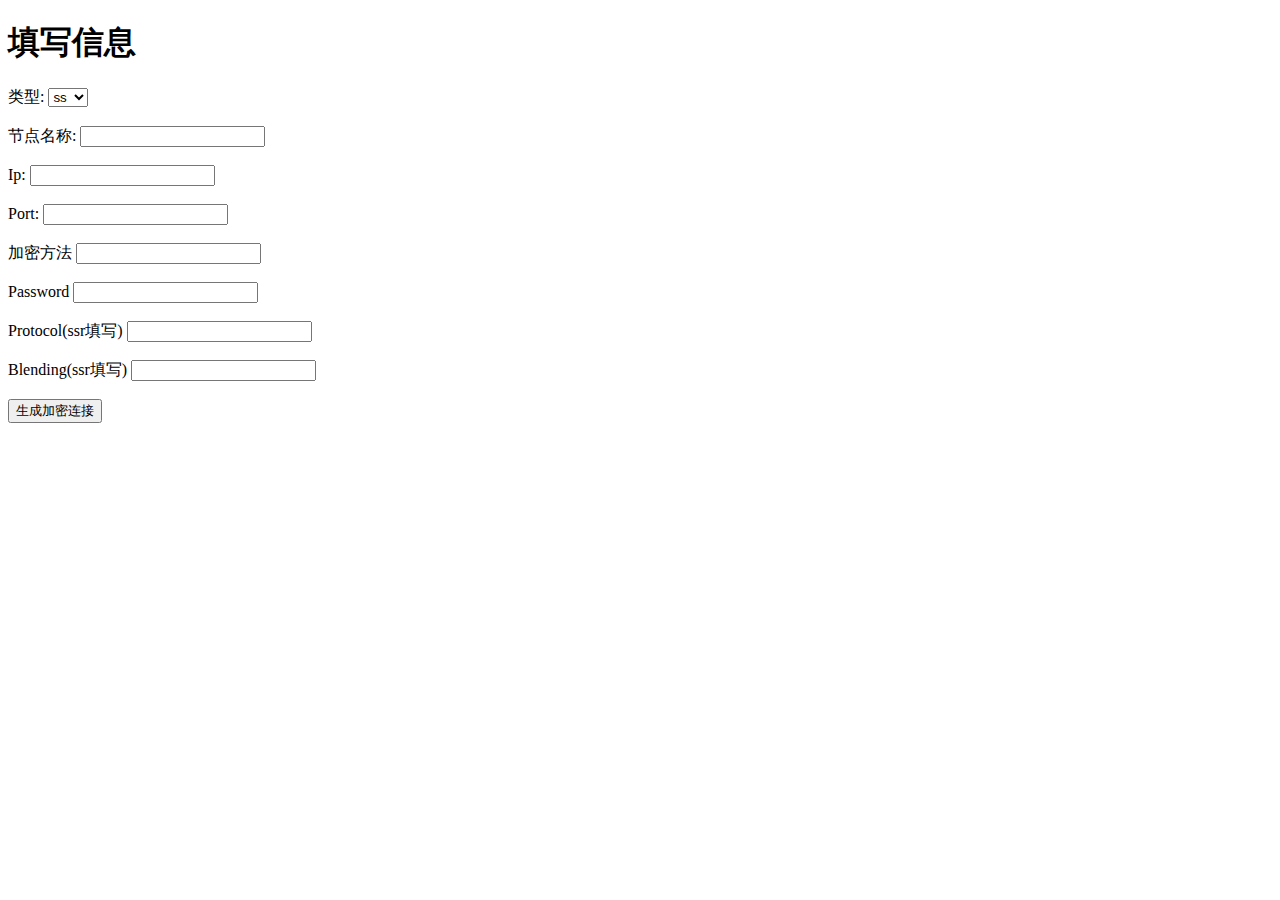
==== templates/index.html @ caa1706b "扩展" ====
<!DOCTYPE html>
<html>

<head>
    <meta charset="UTF-8">
    <title>加密连接生成</title>
</head>

<body>
<h1>填写信息</h1>
<form action="/generate-url" method="POST">
    <label for="linkType">类型:</label>
    <select id="linkType" name="linkType">
        <option value="ss">ss</option>
        <option value="ssr">ssr</option>
    </select>
    <br><br>

    <label for="name">节点名称:</label>
    <input type="text" id="name" name="name"><br><br>

    <label for="ip">Ip:</label>
    <input type="text" id="ip" name="ip"><br><br>

    <label for="port">Port:</label>
    <input type="text" id="port" name="port"><br><br>

    <label for="me">加密方法</label>
    <input type="text" id="me" name="method"><br><br>

    <label for="password">Password</label>
    <input type="password" id="password" name="password"><br><br>

    <label for="protocol">Protocol(ssr填写)</label>
    <input type="text" id="protocol" name="protocol"><br><br>

    <label for="blending">Blending(ssr填写)</label>
    <input type="text" id="blending" name="blending"><br><br>

    <input type="submit" value="生成加密连接">
</form>
</body>

</html>
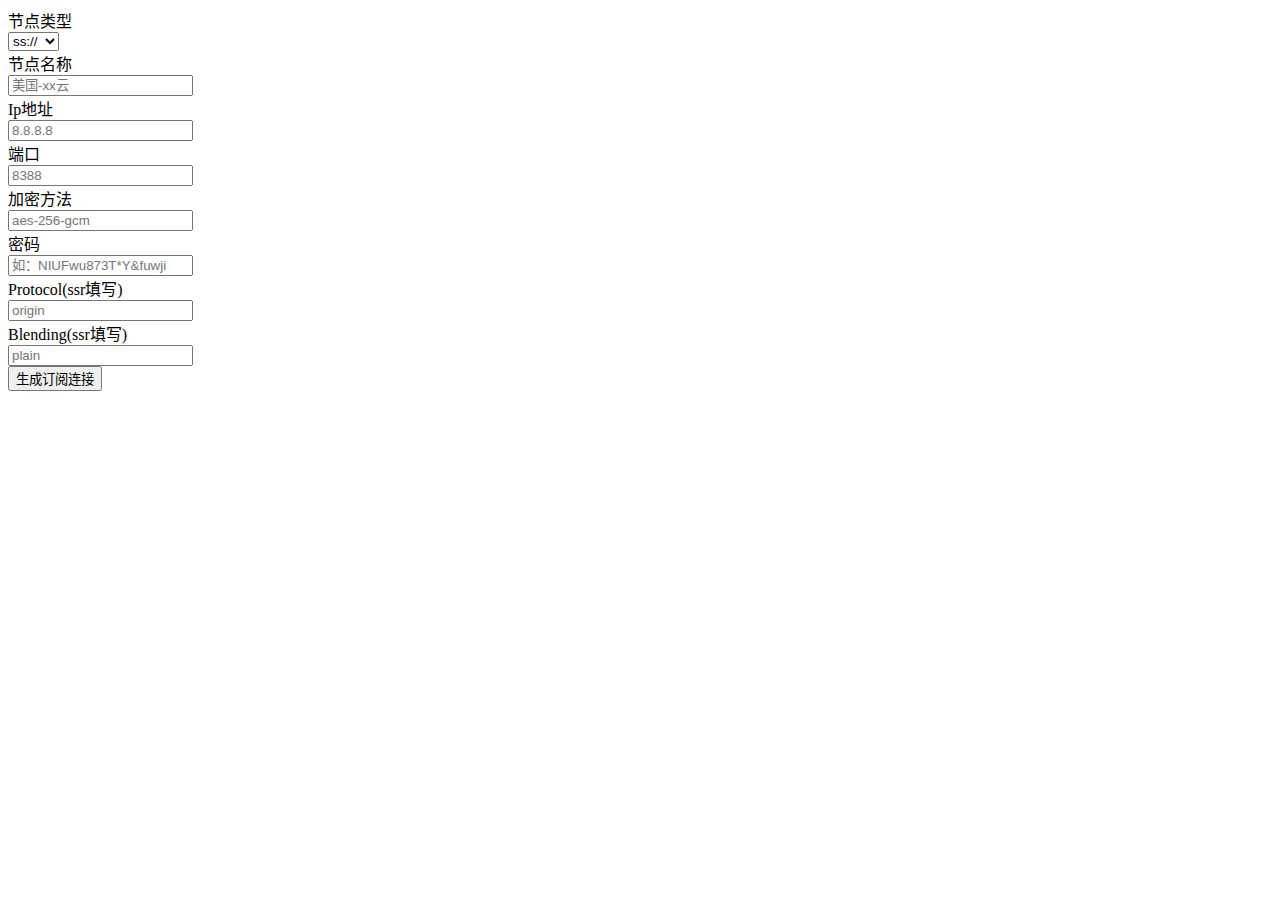
==== commit 89aecd42: "Merge f4cdd9511356dd2920e7b3b99545b4ec66344f18 into d213ab3314511d5bc1c3a33f2c53f8ece20a6137" ====
--- a/templates/index.html
+++ b/templates/index.html
@@ -1,44 +1,92 @@
 <!DOCTYPE html>
-<html>
-
+<html lang="zh-cn">
 <head>
     <meta charset="UTF-8">
-    <title>加密连接生成</title>
+    <title>配置生成</title>
+    <link href="https://cdn.bootcdn.net/ajax/libs/spectre.css/0.5.9/spectre.min.css" rel="stylesheet">
 </head>
+<body>
+<div class="column col-9 col-sm-12">
+    <form class="form-horizontal" action="/generate-url" method="post">
+        <div class="form-group">
+            <div class="col-3 col-sm-12">
+                <label class="form-label" for="linkType">节点类型</label>
+            </div>
+            <div class="col-9 col-sm-12">
+                <select class="form-select" name="linkType" id="linkType">
+                    <option value="ss">ss://</option>
+                    <option value="ssr">ssr://</option>
+                </select>
+            </div>
+        </div>
+        <div class="form-group">
+            <div class="col-3 col-sm-12">
+                <label class="form-label" for="input-example-4">节点名称</label>
+            </div>
+            <div class="col-9 col-sm-12">
+                <input class="form-input" name="name" id="input-example-4" type="text" placeholder="美国-xx云">
+            </div>
+        </div>
+        <div class="form-group">
+            <div class="col-3 col-sm-12">
+                <label class="form-label" for="input-example-5">Ip地址</label>
+            </div>
+            <div class="col-9 col-sm-12">
+                <input class="form-input" id="input-example-5" name="ip" placeholder="8.8.8.8">
+            </div>
+        </div>
 
-<body>
-<h1>填写信息</h1>
-<form action="/generate-url" method="POST">
-    <label for="linkType">类型:</label>
-    <select id="linkType" name="linkType">
-        <option value="ss">ss</option>
-        <option value="ssr">ssr</option>
-    </select>
-    <br><br>
+        <div class="form-group">
+            <div class="col-3 col-sm-12">
+                <label class="form-label" for="input-example-6">端口</label>
+            </div>
+            <div class="col-9 col-sm-12">
+                <input class="form-input" id="input-example-6" name="port" placeholder="8388">
+            </div>
+        </div>
 
-    <label for="name">节点名称:</label>
-    <input type="text" id="name" name="name"><br><br>
+        <div class="form-group">
+            <div class="col-3 col-sm-12">
+                <label class="form-label" for="input-example-7">加密方法</label>
+            </div>
+            <div class="col-9 col-sm-12">
+                <input class="form-input" id="input-example-7" name="method" placeholder="aes-256-gcm">
+            </div>
+        </div>
 
-    <label for="ip">Ip:</label>
-    <input type="text" id="ip" name="ip"><br><br>
+        <div class="form-group">
+            <div class="col-3 col-sm-12">
+                <label class="form-label" for="input-example-8">密码</label>
+            </div>
+            <div class="col-9 col-sm-12">
+                <input class="form-input" id="input-example-8" type="password" name="password" placeholder="如：NIUFwu873T*Y&fuwji">
+            </div>
+        </div>
 
-    <label for="port">Port:</label>
-    <input type="text" id="port" name="port"><br><br>
+        <div class="form-group">
+            <div class="col-3 col-sm-12">
+                <label class="form-label" for="input-example-9">Protocol(ssr填写)</label>
+            </div>
+            <div class="col-9 col-sm-12">
+                <input class="form-input" id="input-example-9" name="protocol" placeholder="origin">
+            </div>
+        </div>
 
-    <label for="me">加密方法</label>
-    <input type="text" id="me" name="method"><br><br>
+        <div class="form-group">
+            <div class="col-3 col-sm-12">
+                <label class="form-label" for="input-example-10">Blending(ssr填写)</label>
+            </div>
+            <div class="col-9 col-sm-12">
+                <input class="form-input" id="input-example-10" name="blending" placeholder="plain">
+            </div>
+        </div>
 
-    <label for="password">Password</label>
-    <input type="password" id="password" name="password"><br><br>
-
-    <label for="protocol">Protocol(ssr填写)</label>
-    <input type="text" id="protocol" name="protocol"><br><br>
-
-    <label for="blending">Blending(ssr填写)</label>
-    <input type="text" id="blending" name="blending"><br><br>
-
-    <input type="submit" value="生成加密连接">
-</form>
+        <div class="form-group">
+            <div class="col-9 col-sm-12 col-ml-auto">
+                <input type="submit" class="btn btn-primary input-group-btn btn-lg" value="生成订阅连接">
+            </div>
+        </div>
+    </form>
+</div>
 </body>
-
 </html>